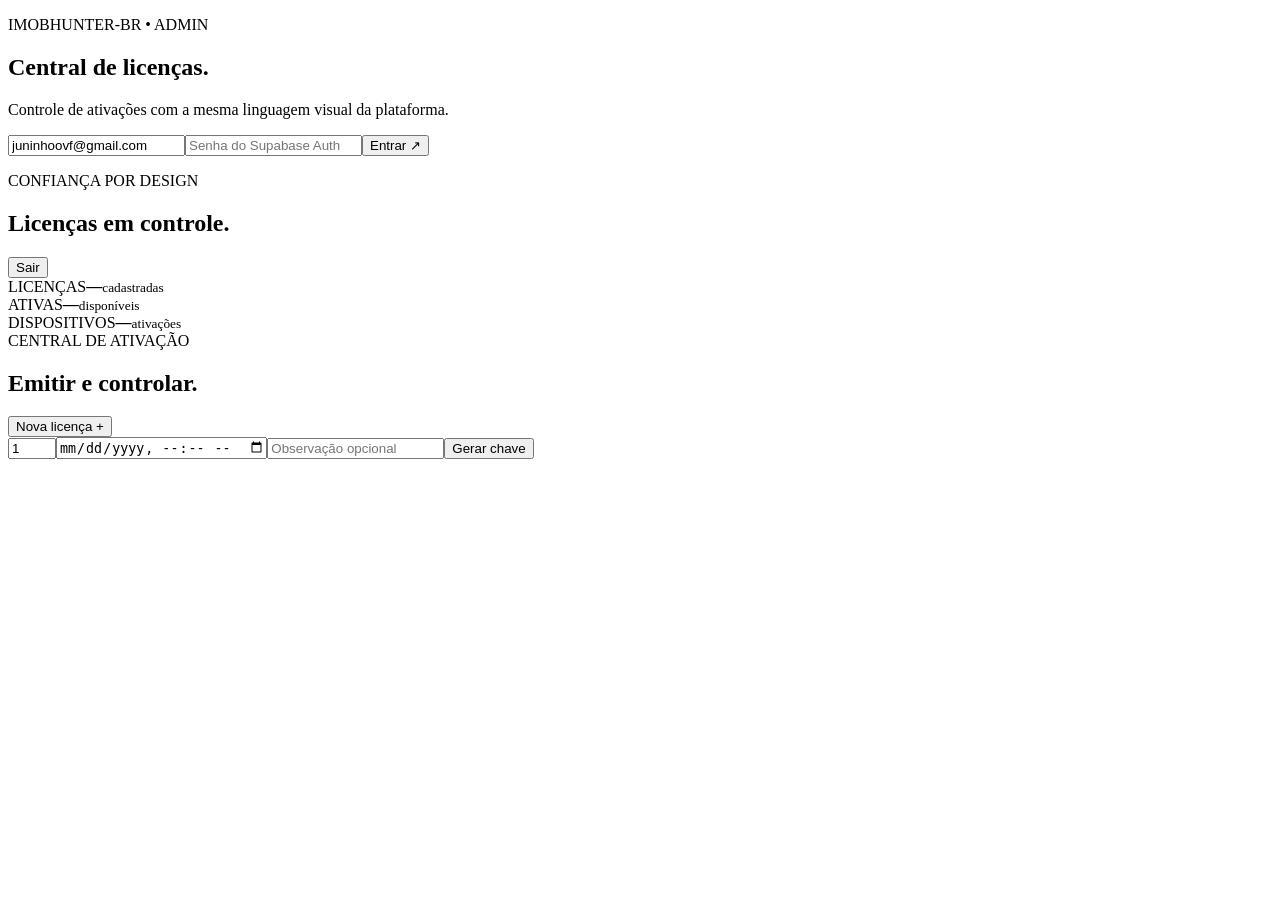
==== web/admin/index.html @ cbeaf522 "feat(license): add Supabase schema and premium admin panel" ====
<!doctype html>
<html lang="pt-BR"><head><meta charset="utf-8"><meta name="viewport" content="width=device-width,initial-scale=1">
<title>ImobHunter-BR • Central de Licenças</title><link rel="stylesheet" href="/admin/admin.css"></head>
<body><main class="admin-shell">
<section class="admin-card" id="login"><p class="eyebrow">IMOBHUNTER-BR • ADMIN</p><h1>Central de licenças.</h1><p>Controle de ativações com a mesma linguagem visual da plataforma.</p>
<form id="login-form"><input id="email" type="email" value="juninhoovf@gmail.com" autocomplete="username" readonly><input id="password" type="password" placeholder="Senha do Supabase Auth" autocomplete="current-password" required><button class="button primary">Entrar <span>↗</span></button></form><div id="login-error" class="error"></div></section>
<section class="dashboard hidden" id="dashboard"><header class="dash-head"><div><p class="eyebrow">CONFIANÇA POR DESIGN</p><h1>Licenças em controle.</h1></div><button class="button" id="logout">Sair</button></header>
<div class="dash-grid"><article class="panel"><span>LICENÇAS</span><strong id="total">—</strong><small>cadastradas</small></article><article class="panel"><span>ATIVAS</span><strong id="active">—</strong><small>disponíveis</small></article><article class="panel"><span>DISPOSITIVOS</span><strong id="devices">—</strong><small>ativações</small></article></div>
<section class="panel table-panel"><div class="panel-head"><div><span>CENTRAL DE ATIVAÇÃO</span><h2>Emitir e controlar.</h2></div><button class="button primary" id="new-license">Nova licença +</button></div>
<div class="create-box hidden" id="create-box"><input id="max-devices" type="number" min="1" max="25" value="1"><input id="expires" type="datetime-local"><input id="notes" type="text" placeholder="Observação opcional"><button class="button primary" id="create-license">Gerar chave</button></div>
<div id="generated" class="generated hidden"></div><div id="licenses" class="license-list"></div></section></section>
</main><script src="/admin/admin.js" defer></script></body></html>
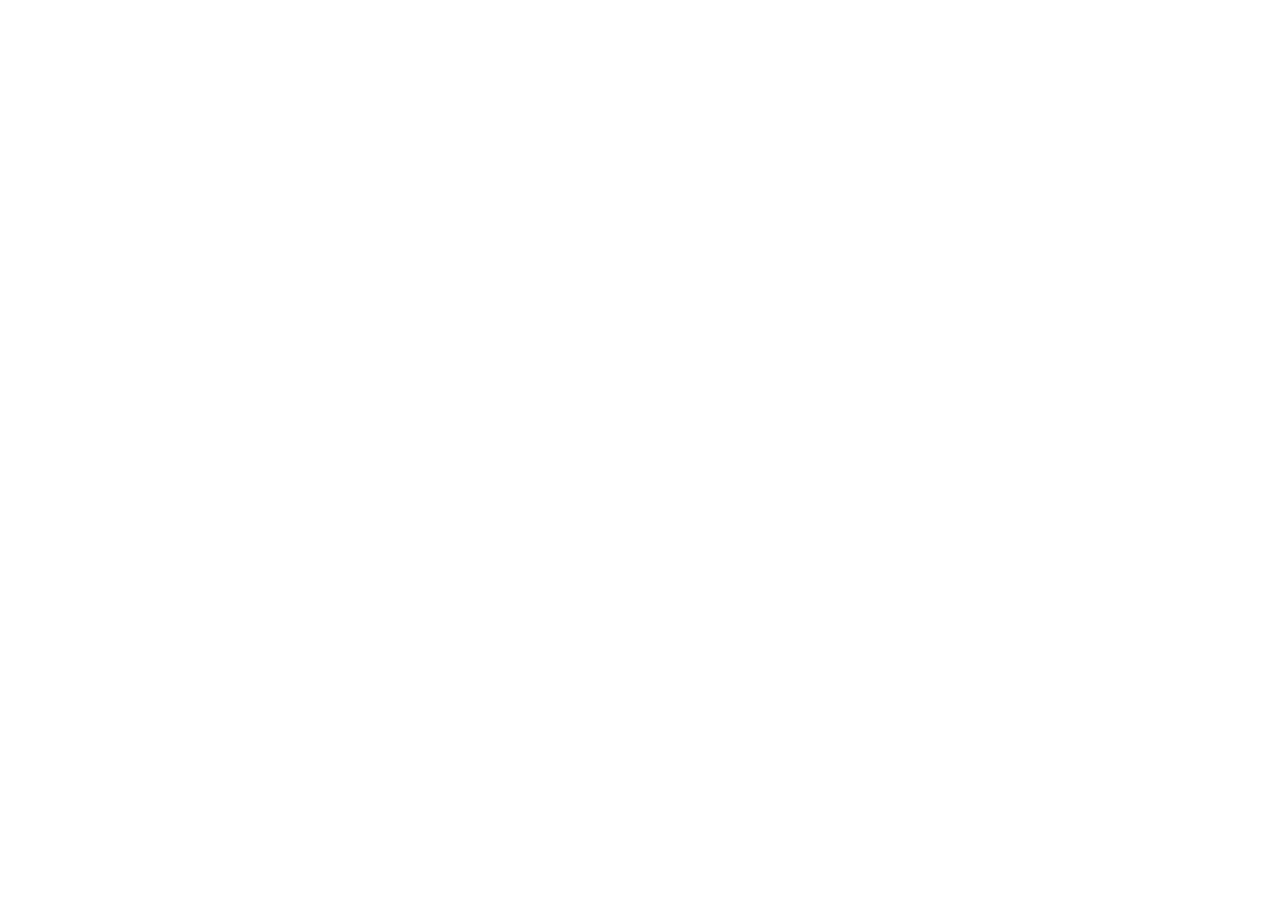
==== commit 628ec005: "Keep legacy server route compatible while directing admin to Cloudflare" ====
--- a/web/admin/index.html
+++ b/web/admin/index.html
@@ -1,12 +1,13 @@
 <!doctype html>
-<html lang="pt-BR"><head><meta charset="utf-8"><meta name="viewport" content="width=device-width,initial-scale=1">
-<title>ImobHunter-BR • Central de Licenças</title><link rel="stylesheet" href="/admin/admin.css"></head>
-<body><main class="admin-shell">
-<section class="admin-card" id="login"><p class="eyebrow">IMOBHUNTER-BR • ADMIN</p><h1>Central de licenças.</h1><p>Controle de ativações com a mesma linguagem visual da plataforma.</p>
-<form id="login-form"><input id="email" type="email" value="juninhoovf@gmail.com" autocomplete="username" readonly><input id="password" type="password" placeholder="Senha do Supabase Auth" autocomplete="current-password" required><button class="button primary">Entrar <span>↗</span></button></form><div id="login-error" class="error"></div></section>
-<section class="dashboard hidden" id="dashboard"><header class="dash-head"><div><p class="eyebrow">CONFIANÇA POR DESIGN</p><h1>Licenças em controle.</h1></div><button class="button" id="logout">Sair</button></header>
-<div class="dash-grid"><article class="panel"><span>LICENÇAS</span><strong id="total">—</strong><small>cadastradas</small></article><article class="panel"><span>ATIVAS</span><strong id="active">—</strong><small>disponíveis</small></article><article class="panel"><span>DISPOSITIVOS</span><strong id="devices">—</strong><small>ativações</small></article></div>
-<section class="panel table-panel"><div class="panel-head"><div><span>CENTRAL DE ATIVAÇÃO</span><h2>Emitir e controlar.</h2></div><button class="button primary" id="new-license">Nova licença +</button></div>
-<div class="create-box hidden" id="create-box"><input id="max-devices" type="number" min="1" max="25" value="1"><input id="expires" type="datetime-local"><input id="notes" type="text" placeholder="Observação opcional"><button class="button primary" id="create-license">Gerar chave</button></div>
-<div id="generated" class="generated hidden"></div><div id="licenses" class="license-list"></div></section></section>
-</main><script src="/admin/admin.js" defer></script></body></html>
+<html lang="pt-BR">
+<head>
+  <meta charset="utf-8">
+  <meta name="viewport" content="width=device-width, initial-scale=1">
+  <meta http-equiv="refresh" content="0;url=https://imobhunter-license.imobhunterbr.workers.dev/admin">
+  <title>ImobHunter-BR — Painel administrativo</title>
+</head>
+<body>
+  <p>O painel administrativo oficial foi migrado para a Cloudflare.</p>
+  <p><a href="https://imobhunter-license.imobhunterbr.workers.dev/admin">Abrir painel administrativo oficial</a></p>
+</body>
+</html>
